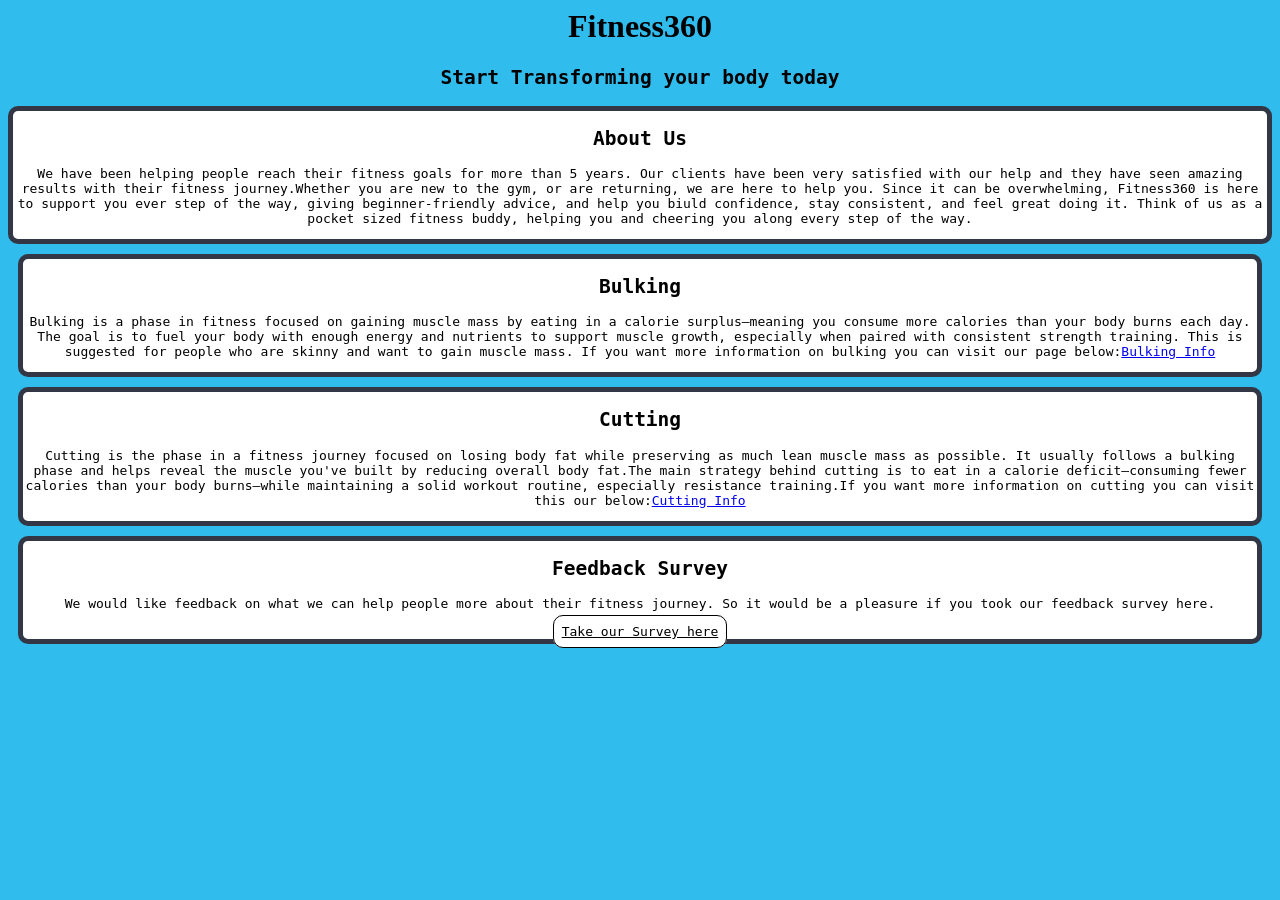
==== index.html @ 70ff0974 "Add files via upload" ====
<html>
  <head>
    <link rel="stylesheet" href="style.css">
    <h1 class="title">Fitness360<h1>
    <h2 class="phrase">Start Transforming your body today </h2>
  </head>
  <body>
    <!--Overview of this app-->
    <div class="about_us_main">
    <h2 class="about_us"> About Us</h2>
    <p class="about_usInfo"> We have been helping people reach their fitness goals for more than 5 years. Our clients have been very satisfied with our help and they have seen amazing results with their fitness journey.Whether you are new to the gym, or are returning, we are here to help you. Since it can be overwhelming, Fitness360 is here to support you ever step of the way, giving beginner-friendly advice, and help you biuld confidence, stay consistent, and feel great doing it. Think of us as a pocket sized fitness buddy, helping you and cheering you along every step of the way. </p>
    </div>
    <!--General breakdown of bulking-->
    <div class="bulking_main">
    <h2 class="bulking">Bulking</h2>
    <p class="bulking_info"> Bulking is a phase in fitness focused on gaining muscle mass by eating in a calorie surplus—meaning you consume more calories than your body burns each day. The goal is to fuel your body with enough energy and nutrients to support muscle growth, especially when paired with consistent strength training. This is suggested for people who are skinny and want to gain muscle mass. If you want more information on bulking you can visit our page below:<a href="bulking.html">Bulking Info</a> </p>
    </div>
    <!--General breakdown of cutting-->
    <div class="cutting_main">
    <h2 class="cutting">Cutting</h2>
    <p class="cutting_info"> Cutting is the phase in a fitness journey focused on losing body fat while preserving as much lean muscle mass as possible. It usually follows a bulking phase and helps reveal the muscle you've built by reducing overall body fat.The main strategy behind cutting is to eat in a calorie deficit—consuming fewer calories than your body burns—while maintaining a solid workout routine, especially resistance training.If you want more information on cutting you can visit this our below:<a href="cutting.html">Cutting Info</a></p>
    </div>
    <!--Link to feedback survey-->
    <div class="feedback_main">
    <h2 class="feedback">Feedback Survey</h2>
    <p class="info">We would like feedback on what we can help people more about their fitness journey. So it would be a pleasure if you took our feedback survey here.</p>
    <a class="button" href="feedback.html">Take our Survey here</a>
    </div>
    
    
  </body>
</html>
---- style.css ----
body {
  background: #30BCED;
}
p {
  color: black;
}
h1 {
  font-weight: bold;
}
.bulking_page{
  background: dimgray;
}
.title{
  text-align: center;
  font-family: georgia;
  color: black
  
}
.phrase{
  text-align: center;
  font-family: monospace;
  color: black
}
.about_us{
  text-align: center;
  font-family: monospace;
  color: black;
}
.about_usInfo{
  font-family: monospace;
  color: black;
 }
.bulking{
  font-family: monospace;
  color: black;
}
.bulking_info{
  font-family: monospace;
  color: black;
}
.cutting{
  font-family: monospace;
  color: black;
}
.cutting_info{
  font-family: monospace;
  color: black;
}
.feedback{
  font-family: monospace;
  color: black;
}
.info{
  font-family: monospace;
  color: black;
}
.bulking_title{
  text-align: center;
  font-family: georgia;
  background-color: dimgray;
  color: black;
}
.button{
    background-color: rgb(255,255,255);
    border: .5px solid;
    border-radius: 10px;
    color: #fff;
    padding: 8px;
    font-family: monospace;
    color: black;
}
.about_us_main{
    text-align: center;
    border: 5px solid;
    border-radius: 10px;
    border-color: #333745;
    fill: #E1DEE3;
    background-color: white;
    
}
.bulking_main{
    text-align: center;
    border: 5px solid;
    border-radius: 10px;
    border-color: #333745;
    margin: 10px;
    background-color: white;
}
.cutting_main{
    text-align: center;
    border: 5px solid;
    border-radius: 10px;
    border-color: #333745;
    margin: 10px;
    background-color: white;
}
.feedback_main{
    text-align: center;
    border: 5px solid;
    border-radius: 10px;
    border-color: #333745;
    margin: 10px;
    background-color: white;
}
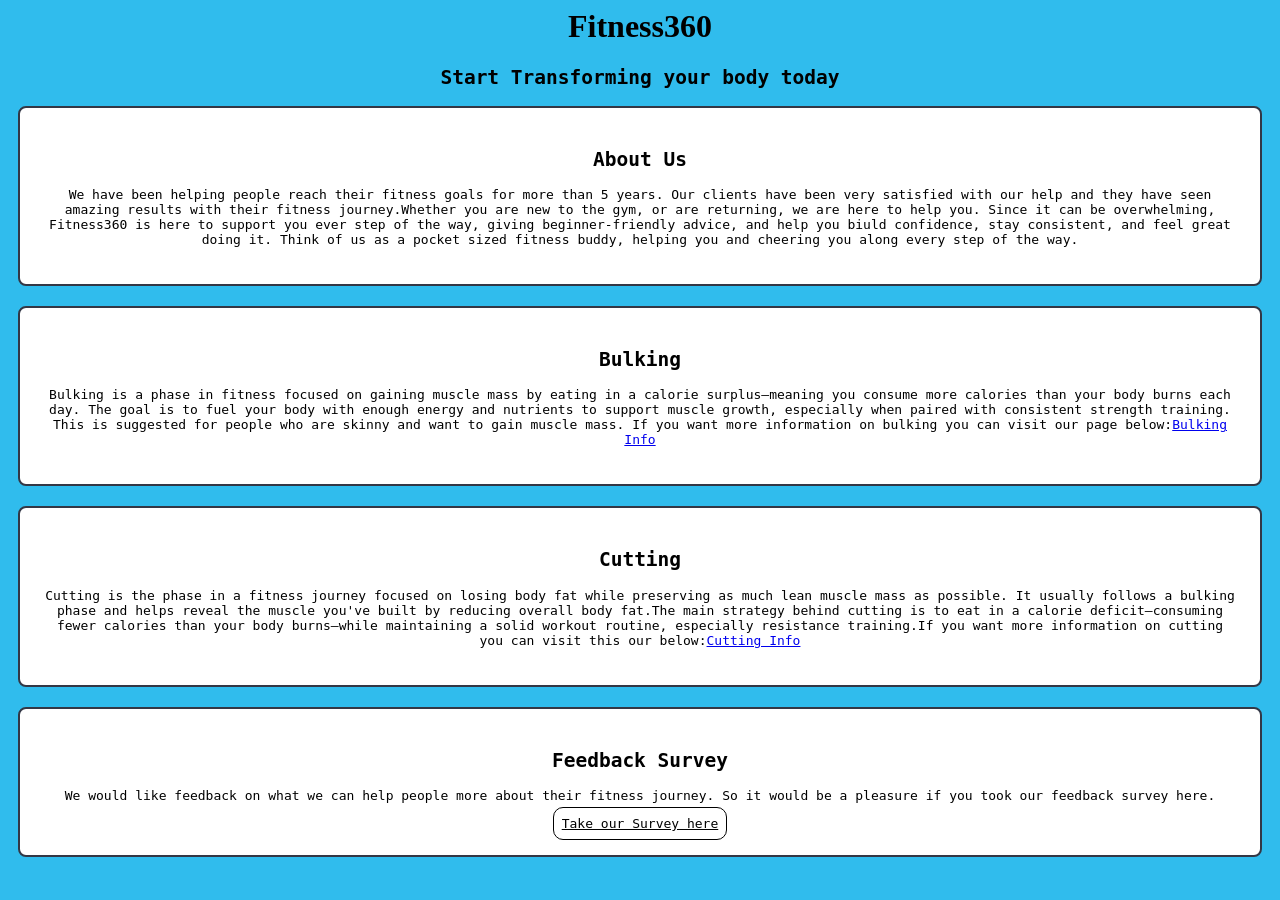
==== commit 4e0a6ab5: "Add files via upload" ====
--- a/index.html
+++ b/index.html
@@ -5,6 +5,7 @@
     <h2 class="phrase">Start Transforming your body today </h2>
   </head>
   <body>
+  <div class="content_wrapper">
     <!--Overview of this app-->
     <div class="about_us_main">
     <h2 class="about_us"> About Us</h2>
@@ -13,12 +14,12 @@
     <!--General breakdown of bulking-->
     <div class="bulking_main">
     <h2 class="bulking">Bulking</h2>
-    <p class="bulking_info"> Bulking is a phase in fitness focused on gaining muscle mass by eating in a calorie surplus—meaning you consume more calories than your body burns each day. The goal is to fuel your body with enough energy and nutrients to support muscle growth, especially when paired with consistent strength training. This is suggested for people who are skinny and want to gain muscle mass. If you want more information on bulking you can visit our page below:<a href="bulking.html">Bulking Info</a> </p>
+    <p class="bulking_info"> Bulking is a phase in fitness focused on gaining muscle mass by eating in a calorie surplus—meaning you consume more calories than your body burns each day. The goal is to fuel your body with enough energy and nutrients to support muscle growth, especially when paired with consistent strength training. This is suggested for people who are skinny and want to gain muscle mass. If you want more information on bulking you can visit our page below:<a class:"cta-button" href="bulking.html">Bulking Info</a> </p>
     </div>
     <!--General breakdown of cutting-->
     <div class="cutting_main">
     <h2 class="cutting">Cutting</h2>
-    <p class="cutting_info"> Cutting is the phase in a fitness journey focused on losing body fat while preserving as much lean muscle mass as possible. It usually follows a bulking phase and helps reveal the muscle you've built by reducing overall body fat.The main strategy behind cutting is to eat in a calorie deficit—consuming fewer calories than your body burns—while maintaining a solid workout routine, especially resistance training.If you want more information on cutting you can visit this our below:<a href="cutting.html">Cutting Info</a></p>
+    <p class="cutting_info"> Cutting is the phase in a fitness journey focused on losing body fat while preserving as much lean muscle mass as possible. It usually follows a bulking phase and helps reveal the muscle you've built by reducing overall body fat.The main strategy behind cutting is to eat in a calorie deficit—consuming fewer calories than your body burns—while maintaining a solid workout routine, especially resistance training.If you want more information on cutting you can visit this our below:<a class:"cta-button" href="cutting.html">Cutting Info</a></p>
     </div>
     <!--Link to feedback survey-->
     <div class="feedback_main">
@@ -26,7 +27,7 @@
     <p class="info">We would like feedback on what we can help people more about their fitness journey. So it would be a pleasure if you took our feedback survey here.</p>
     <a class="button" href="feedback.html">Take our Survey here</a>
     </div>
-    
+  </div>
     
   </body>
 </html>
--- a/style.css
+++ b/style.css
@@ -71,34 +71,61 @@
 }
 .about_us_main{
     text-align: center;
-    border: 5px solid;
-    border-radius: 10px;
+    border: 2px solid #000000;
+    border-radius: 8px;
     border-color: #333745;
+    margin: 10px;
     fill: #E1DEE3;
     background-color: white;
+    padding: 24px;
+    margin-bottom: 20px;
     
 }
 .bulking_main{
     text-align: center;
-    border: 5px solid;
-    border-radius: 10px;
+    border: 2px solid #000000;
+    border-radius: 8px;
     border-color: #333745;
     margin: 10px;
     background-color: white;
+    padding: 24px;
+    margin-bottom: 20px
 }
 .cutting_main{
     text-align: center;
-    border: 5px solid;
-    border-radius: 10px;
+    border: 2px solid #000000;
+    border-radius: 8px;
     border-color: #333745;
     margin: 10px;
     background-color: white;
+    padding: 24px;
+    margin-bottom: 20px
 }
 .feedback_main{
     text-align: center;
-    border: 5px solid;
-    border-radius: 10px;
+    border: 2px solid #000000;
+    border-radius: 8px;
     border-color: #333745;
     margin: 10px;
     background-color: white;
+    padding: 24px;
+    margin-bottom: 20px
+}
+.content-wrapper {
+  max-width: 800px; /* Limits horizontal stretch */
+  margin: 0 auto;   /* Centers the container on the screen */
+  padding: 0 20px;  /* Prevents text from touching phone screen edges */
+}
+.cta-button {
+  display: inline-block;
+  background-color: #2e7d32; /* Primary action color */
+  color: white;
+  padding: 12px 24px;
+  text-decoration: none;
+  border-radius: 4px;
+  font-weight: bold;
+  transition: background-color 0.2s ease;
+}
+.cta-button:hover {
+  background-color: #1b5e20; /* Darkens on mouse hover */
 }
